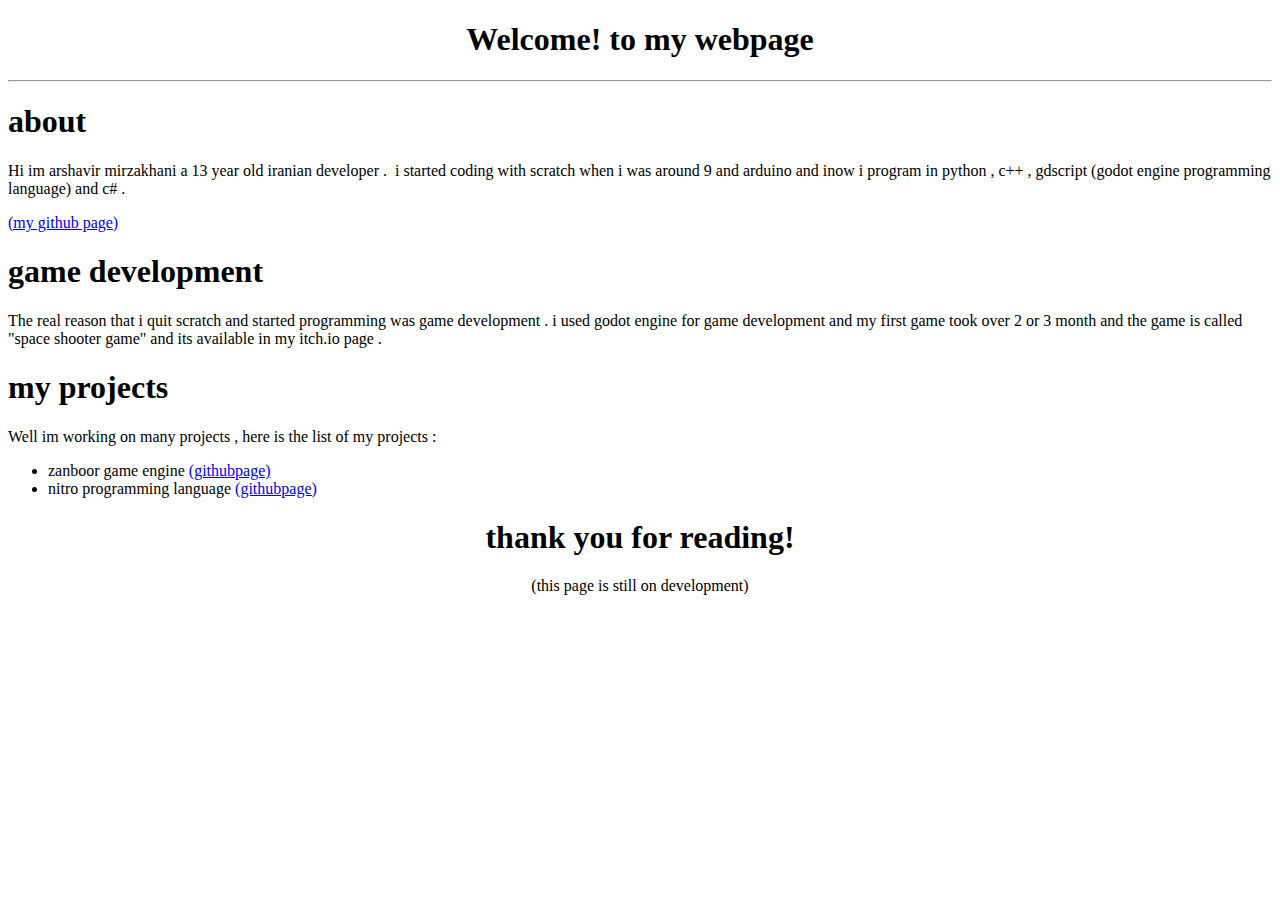
==== index.html @ 87fc3ec8 "Create index.html" ====
<!DOCTYPE html>

<html>
    <head>
        <link rel="stylesheet" href="stylesheet.css">
        <title>arshavirmirzakhani</title>
    </head>

    <body>

        <h1 style="text-align:center">Welcome! to my webpage</h1>

        <hr />
        <h1>about</h1>
        
        <p>Hi im arshavir mirzakhani a 13 year old iranian developer .&nbsp; i started coding with scratch when i was around 9 and arduino and inow i program in python , c++ , gdscript (godot engine programming language) and c# .&nbsp;</p>
        
        <p><a href="https://github.com/arshavirmirzakhani/">(my github page)</a></p>
        
        <h1>game development</h1>
        
        <p>The real reason that i quit scratch and started programming was game development . i used godot engine for game development and my first game took over 2 or 3 month and the game is called &quot;space shooter game&quot; and its available in my itch.io page .</p>
        
        <h1>my projects</h1>
        
        <p>Well im working on many projects , here is the list of my projects :</p>
        
        <ul>
            <li>zanboor game engine <a href="https://github.com/arshavirmirzakhani/zanboor-engine">(githubpage)</a></li>
            <li>nitro programming language <a href="https://github.com/arshavirmirzakhani/nitro-programming-language">(githubpage)</a></li>
        </ul>
        
        <h1 style="text-align:center">thank you for reading!</h1>
        
        <p style="text-align:center">(this page is still on development)</p>
               

    </body>
</html>
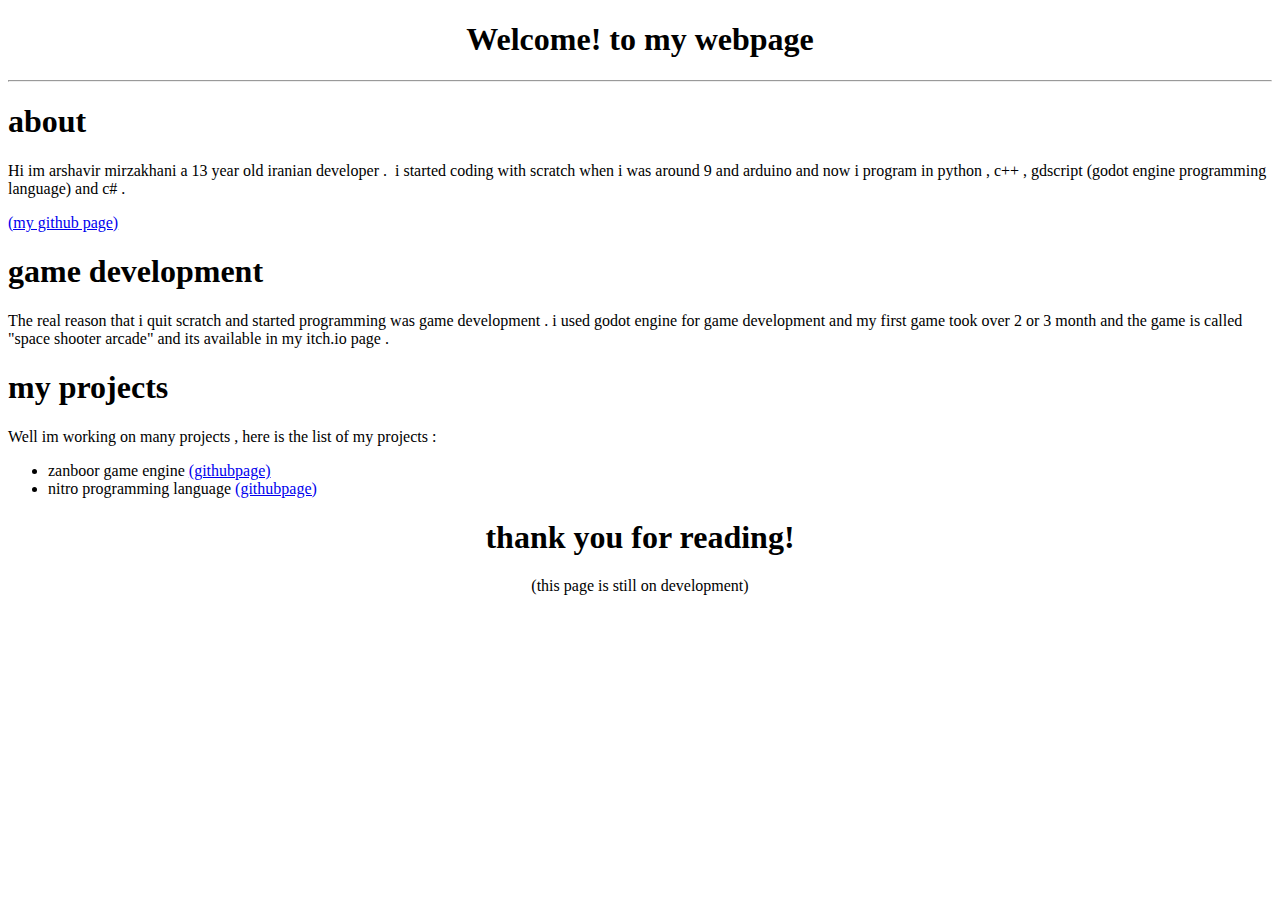
==== commit f60afc5a: "Update index.html" ====
--- a/index.html
+++ b/index.html
@@ -3,6 +3,7 @@
 <html>
     <head>
         <link rel="stylesheet" href="stylesheet.css">
+        <link rel="icon" type="image/x-icon" href="76659587.png">
         <title>arshavirmirzakhani</title>
     </head>
 
@@ -13,13 +14,13 @@
         <hr />
         <h1>about</h1>
         
-        <p>Hi im arshavir mirzakhani a 13 year old iranian developer .&nbsp; i started coding with scratch when i was around 9 and arduino and inow i program in python , c++ , gdscript (godot engine programming language) and c# .&nbsp;</p>
+        <p>Hi im arshavir mirzakhani a 13 year old iranian developer .&nbsp; i started coding with scratch when i was around 9 and arduino and now i program in python , c++ , gdscript (godot engine programming language) and c# .&nbsp;</p>
         
         <p><a href="https://github.com/arshavirmirzakhani/">(my github page)</a></p>
         
         <h1>game development</h1>
         
-        <p>The real reason that i quit scratch and started programming was game development . i used godot engine for game development and my first game took over 2 or 3 month and the game is called &quot;space shooter game&quot; and its available in my itch.io page .</p>
+        <p>The real reason that i quit scratch and started programming was game development . i used godot engine for game development and my first game took over 2 or 3 month and the game is called &quot;space shooter arcade&quot; and its available in my itch.io page .</p>
         
         <h1>my projects</h1>
         
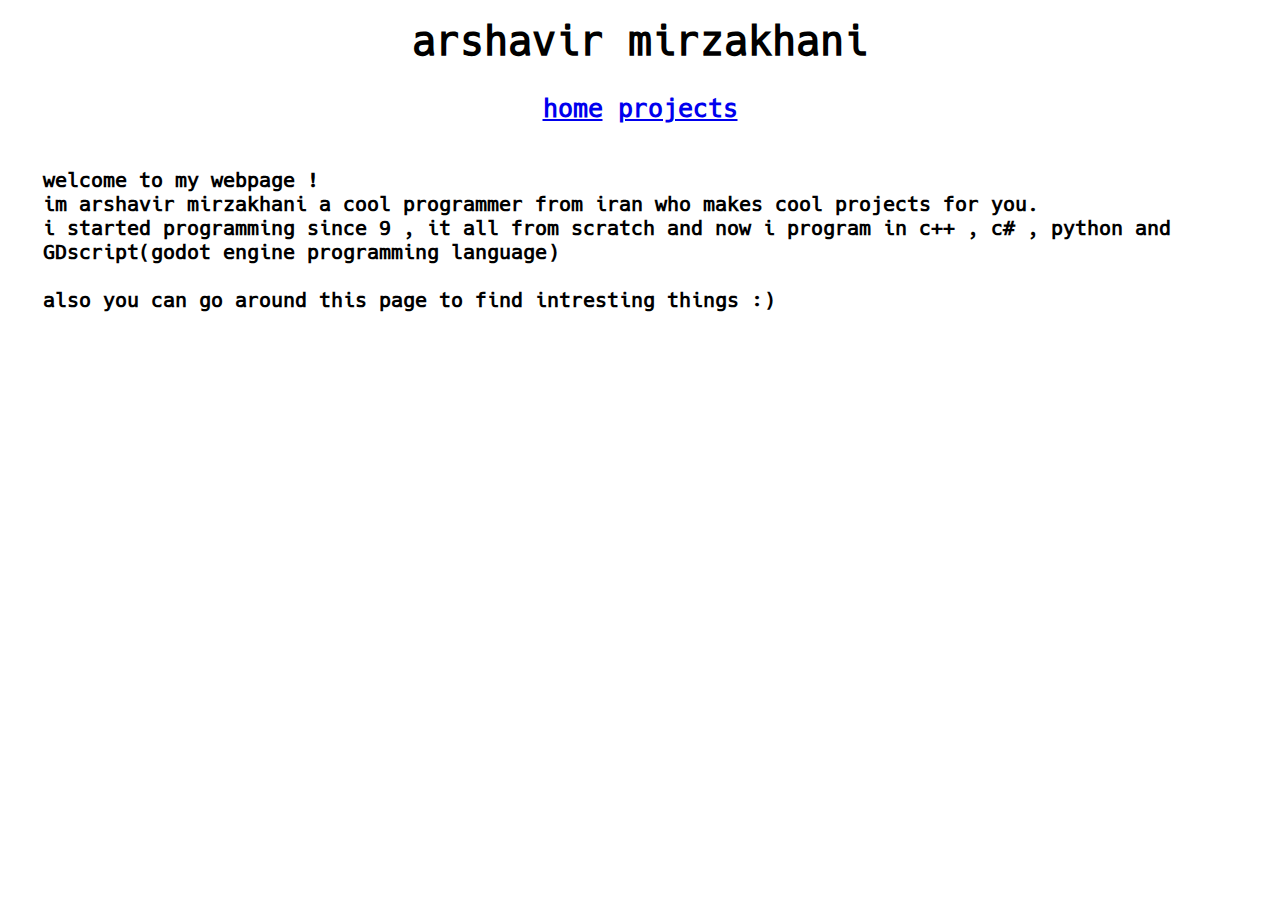
==== commit 3482b43d: "Add files via upload" ====
--- a/index.html
+++ b/index.html
@@ -1,40 +1,23 @@
-<!DOCTYPE html>
-
-<html>
-    <head>
-        <link rel="stylesheet" href="stylesheet.css">
-        <link rel="icon" type="image/x-icon" href="76659587.png">
-        <title>arshavirmirzakhani</title>
-    </head>
-
-    <body>
-
-        <h1 style="text-align:center">Welcome! to my webpage</h1>
-
-        <hr />
-        <h1>about</h1>
-        
-        <p>Hi im arshavir mirzakhani a 13 year old iranian developer .&nbsp; i started coding with scratch when i was around 9 and arduino and now i program in python , c++ , gdscript (godot engine programming language) and c# .&nbsp;</p>
-        
-        <p><a href="https://github.com/arshavirmirzakhani/">(my github page)</a></p>
-        
-        <h1>game development</h1>
-        
-        <p>The real reason that i quit scratch and started programming was game development . i used godot engine for game development and my first game took over 2 or 3 month and the game is called &quot;space shooter arcade&quot; and its available in my itch.io page .</p>
-        
-        <h1>my projects</h1>
-        
-        <p>Well im working on many projects , here is the list of my projects :</p>
-        
-        <ul>
-            <li>zanboor game engine <a href="https://github.com/arshavirmirzakhani/zanboor-engine">(githubpage)</a></li>
-            <li>nitro programming language <a href="https://github.com/arshavirmirzakhani/nitro-programming-language">(githubpage)</a></li>
-        </ul>
-        
-        <h1 style="text-align:center">thank you for reading!</h1>
-        
-        <p style="text-align:center">(this page is still on development)</p>
-               
-
-    </body>
-</html>
+<!DOCTYPE html>
+<html>
+  <head>
+    <link rel="stylesheet" href="stylesheet.css">
+    <title>arshavir mirzakhani - home</title>
+  </head>
+  <body>
+    <header>arshavir mirzakhani</header>
+
+    <nav class="menu">
+      <a href="index.html">home</a>
+      <a href="projects.html">projects</a>
+    </nav>
+
+
+    <div class="content">
+      welcome to my webpage ! <br>
+      im arshavir mirzakhani a cool programmer from iran who makes cool projects for you. <br>
+      i started programming since 9 , it all from scratch and now i program in c++ , c# , python and GDscript(godot engine programming language) <br><br>
+      also you can go around this page to find intresting things :)
+    </div>
+  </body>
+</html>
--- a/stylesheet.css
+++ b/stylesheet.css
@@ -0,0 +1,36 @@
+@font-face {
+    font-family: hack ;
+    src: url(Hack-Regular.ttf);
+}
+
+body {
+
+    font-family: hack;
+
+}
+
+header {
+    text-align: center;
+    font-size: 40px;
+    padding: 10px;
+    font-weight: bolder;
+}
+
+.menu {
+    color: #2fbd55;
+    font-size: 25px;
+    padding: 10px;
+    padding-top: 20px;
+    text-align: center;
+    font-weight: bolder;
+
+}
+
+.content {
+    color: #000000;
+    font-size: 20px;
+    padding: 35px;
+    text-align: left;
+    font-weight: bolder;
+
+}
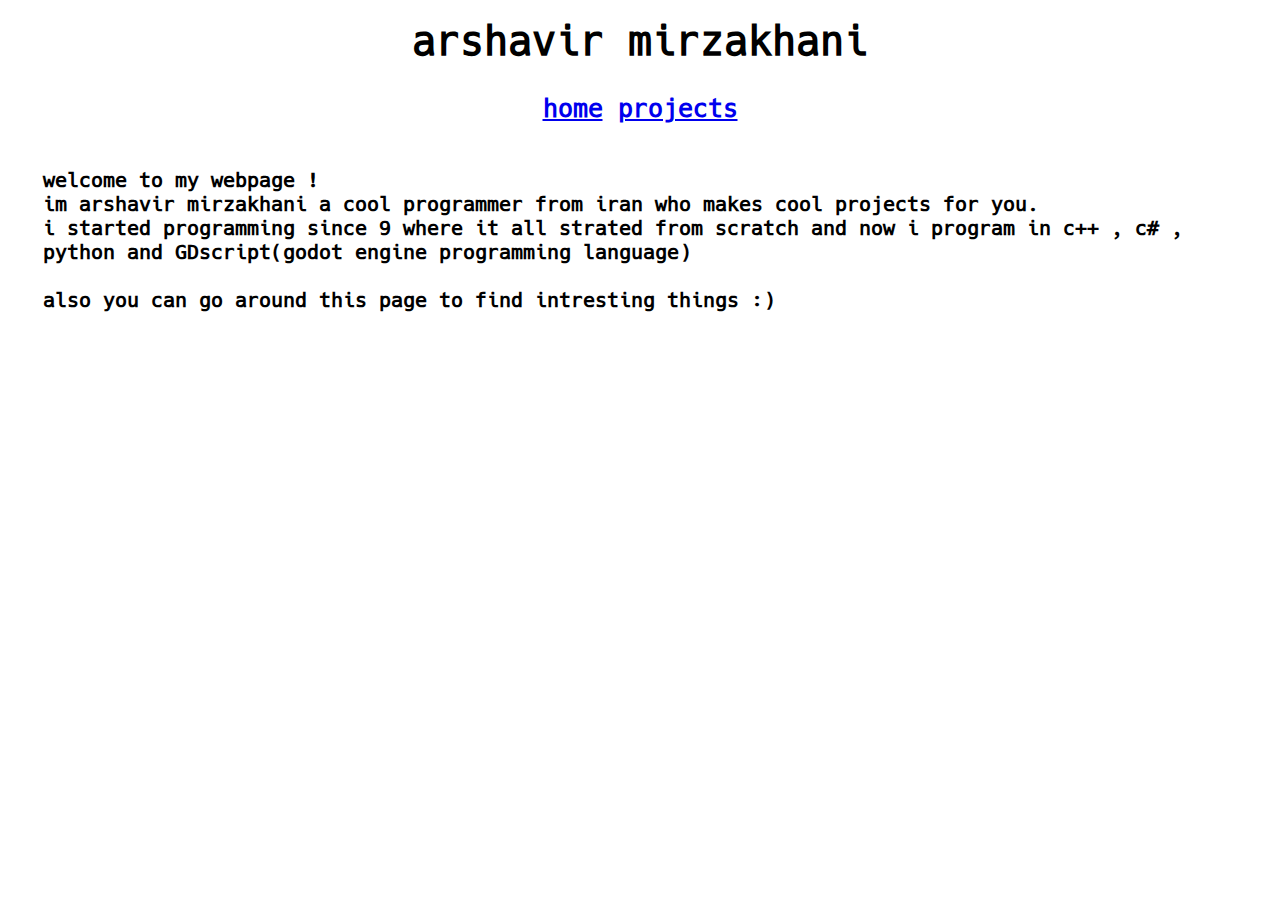
==== commit 9bf423bc: "Update index.html" ====
--- a/index.html
+++ b/index.html
@@ -16,7 +16,7 @@
     <div class="content">
       welcome to my webpage ! <br>
       im arshavir mirzakhani a cool programmer from iran who makes cool projects for you. <br>
-      i started programming since 9 , it all from scratch and now i program in c++ , c# , python and GDscript(godot engine programming language) <br><br>
+      i started programming since 9 where it all strated from scratch and now i program in c++ , c# , python and GDscript(godot engine programming language) <br><br>
       also you can go around this page to find intresting things :)
     </div>
   </body>
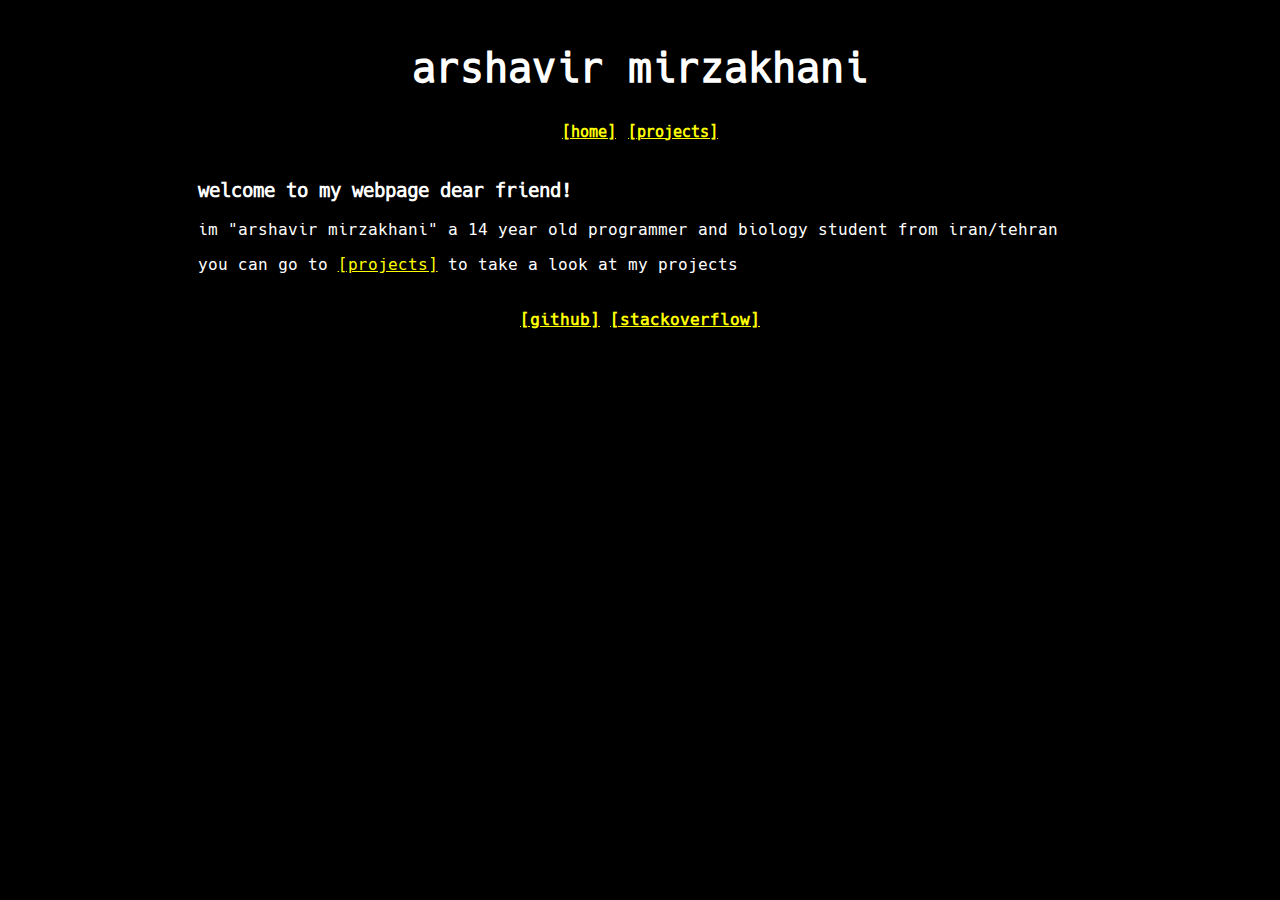
==== commit 372fe7e6: "website update" ====
--- a/index.html
+++ b/index.html
@@ -5,19 +5,22 @@
     <title>arshavir mirzakhani - home</title>
   </head>
   <body>
-    <header>arshavir mirzakhani</header>
+    <header>
+      <h1>arshavir mirzakhani</h1>
+      <nav>
+        <a href="index.html" style="font-size: 15px;">[home]</a>
+        <a href="project.html" style="font-size: 15px;">[projects]</a>
+      </nav>
+    </header>
 
-    <nav class="menu">
-      <a href="index.html">home</a>
-      <a href="projects.html">projects</a>
-    </nav>
+    <div id="content">
+      <h3>welcome to my webpage dear friend!</h3>
+      <p>im "arshavir mirzakhani" a 14 year old programmer and biology student from iran/tehran</p>   
+      <p>you can go to <a href="project.html">[projects]</a> to take a look at my projects</p>
+    </div>
 
-
-    <div class="content">
-      welcome to my webpage ! <br>
-      im arshavir mirzakhani a cool programmer from iran who makes cool projects for you. <br>
-      i started programming since 9 where it all strated from scratch and now i program in c++ , c# , python and GDscript(godot engine programming language) <br><br>
-      also you can go around this page to find intresting things :)
-    </div>
+    <footer>
+      <a href="https://github.com/arshavirmirzakhani/">[github]</a> <a href="https://stackoverflow.com/users/17760681/arshavir-mirzakhani">[stackoverflow]</a>
+    </footer>
   </body>
 </html>
--- a/stylesheet.css
+++ b/stylesheet.css
@@ -4,33 +4,35 @@
 }
 
 body {
-
+    color: #ffffff;
+    background-color: #000000;
     font-family: hack;
 
 }
 
 header {
     text-align: center;
-    font-size: 40px;
+    font-size: 20px;
     padding: 10px;
     font-weight: bolder;
 }
 
-.menu {
-    color: #2fbd55;
-    font-size: 25px;
+footer {
+    text-align: center;
     padding: 10px;
-    padding-top: 20px;
-    text-align: center;
     font-weight: bolder;
-
 }
 
-.content {
-    color: #000000;
-    font-size: 20px;
-    padding: 35px;
-    text-align: left;
-    font-weight: bolder;
+a {
+    color: #ffff00;
+}
 
+a:hover {
+    color: #00ff00;
 }
+
+#content {
+    padding: 10px;
+    margin: auto;
+    width: 70%;
+}